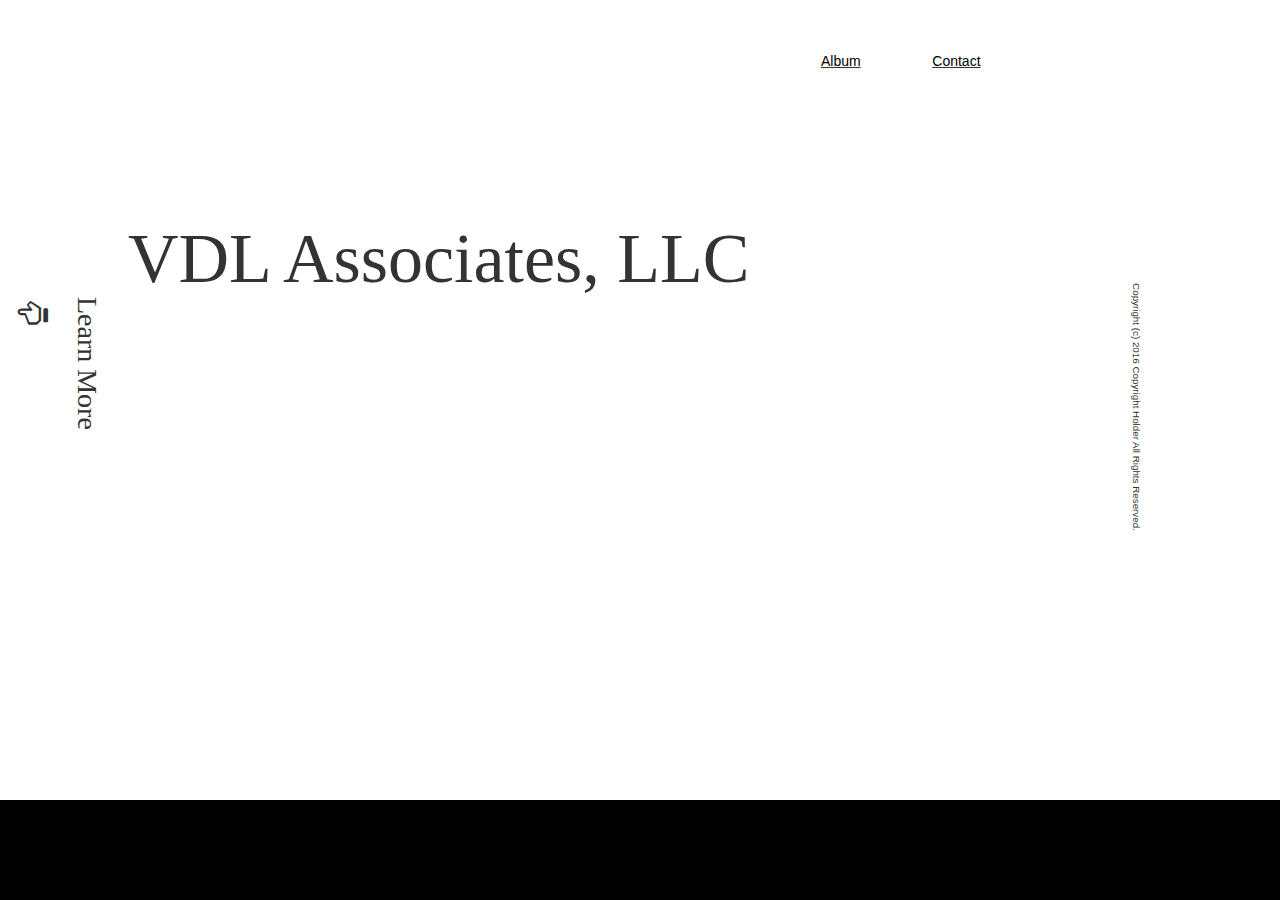
==== index.html @ 242d9b72 "hello" ====
<!DOCTYPE html>
<html>
  <head>
    <meta charset="utf-8">
    <title>Charles Lane</title>
    <link rel="stylesheet" href="/bower_components/bootstrap/dist/css/bootstrap.css" media="screen" title="no title" charset="utf-8">
    <link rel="stylesheet" href="/css/styles.css" media="screen" title="no title" charset="utf-8">
  </head>
  <body ng-app = "main">
    <div ui-view></div>
    <script src="bower_components/angular/angular.js" charset="utf-8"></script>
    <script src="bower_components/underscore/underscore.js" charset="utf-8"></script>
    <script src="bower_components/jquery/dist/jquery.js" charset="utf-8"></script>
    <script src="bower_components/angular-route/angular-route.js" charset="utf-8"></script>
    <script src="bower_components/angular-ui-router/release/angular-ui-router.js" charset="utf-8"></script>
    <script src="bower_components/bootstrap/dist/js/bootstrap.js" charset="utf-8"></script>
    <script src="bower_components/angular-resource/angular-resource.js"></script>
      <!-- my app modules  -->
    <script src="main/main.module.js" charset="utf-8"></script>
    <script src="main/main.controller.js" charset="utf-8"></script>
    <script src="main/directives/navbar.js" charset="utf-8"></script>
    <script src="main/directives/bottomNav.js" charset="utf-8"></script>
    <script src="main/directives/profile.directive.js" charset="utf-8"></script>

    <!-- photo album dependencies -->
    <script src="pics/pics.module.js" charset="utf-8"></script>
    <script src="pics/pics.controller.js" charset="utf-8"></script>
    <script src="pics/pics.service.js" charset="utf-8"></script>
    <script src="pics/directives/menu.directive.js" charset="utf-8"></script>

    <!-- contact info -->
    <script src="contact/contact.directive.js" charset="utf-8"></script>
  </body>
</html>
---- css/styles.css ----
@-moz-keyframes spin {
  from {
    -moz-transform: rotate(0deg); }
  to {
    -moz-transform: rotate(180deg); } }

@-webkit-keyframes spin {
  from {
    -webkit-transform: rotate(0deg); }
  to {
    -webkit-transform: rotate(180deg); } }

@keyframes spin {
  from {
    transform: rotate(0deg); }
  to {
    transform: rotate(180deg); } }

@-moz-keyframes flip {
  from {
    -moz-transform: rotateY(0deg); }
  to {
    -moz-transform: rotateY(180deg); } }

@-webkit-keyframes flip {
  from {
    -webkit-transform: rotateY(0deg); }
  to {
    -webkit-transform: rotateY(180deg); } }

@keyframes flip {
  from {
    transform: rotateY(0deg); }
  to {
    transform: rotateY(180deg); } }

@-webkit-keyframes fadeIn {
  from {
    opacity: 0; }
  to {
    opacity: .9; } }

@-moz-keyframes fadeIn {
  from {
    opacity: 0; }
  to {
    opacity: .9; } }

@keyframes fadeIn {
  from {
    opacity: 0; }
  to {
    opacity: .9; } }

@-webkit-keyframes fadeOut {
  from {
    opacity: .9; }
  to {
    opacity: 0; } }

@-moz-keyframes fadeOut {
  from {
    opacity: .9; }
  to {
    opacity: 0; } }

@keyframes fadeOut {
  from {
    opacity: .9; }
  to {
    opacity: 0; } }

@-webkit-keyframes fadeHalf {
  from {
    opacity: 1; }
  to {
    opacity: .5; } }

@-moz-keyframes fadeHalf {
  from {
    opacity: 1; }
  to {
    opacity: .5; } }

@keyframes fadeHalf {
  from {
    opacity: 1; }
  to {
    opacity: .5; } }

@-webkit-keyframes fadeWhole {
  from {
    opacity: .5; }
  to {
    opacity: 1; } }

@-moz-keyframes fadeWhole {
  from {
    opacity: .5; }
  to {
    opacity: 1; } }

@keyframes fadeWhole {
  from {
    opacity: .5; }
  to {
    opacity: 1; } }

@-webkit-keyframes slide-in {
  from {
    margin-left: 1500px; }
  to {
    margin-left: 0px; } }

@-moz-keyframes slide-in {
  from {
    margin-left: 1500px; }
  to {
    margin-left: 0px; } }

@keyframes slide-in {
  from {
    margin-left: 1500px; }
  to {
    margin-left: 0px; } }

@-webkit-keyframes slide-out {
  from {
    margin-left: 0px; }
  to {
    margin-left: 1500px; } }

@-moz-keyframes slide-out {
  from {
    margin-left: 0px; }
  to {
    margin-left: 1500px; } }

@keyframes slide-out {
  from {
    margin-left: 0px; }
  to {
    margin-left: 1500px; } }

@-moz-keyframes shrink {
  from {
    -moz-transform: scale(1); }
  to {
    -moz-transform: scale(0.7); } }

@-webkit-keyframes shrink {
  from {
    -webkit-transform: scale(1); }
  to {
    -webkit-transform: scale(0.7); } }

@keyframes shrink {
  from {
    transform: scale(1); }
  to {
    transform: scale(0.7); } }

@-moz-keyframes expand {
  from {
    -moz-transform: scale(0.7); }
  to {
    -moz-transform: scale(1); } }

@-webkit-keyframes expand {
  from {
    -webkit-transform: scale(0.7); }
  to {
    -webkit-transform: scale(1); } }

@keyframes expand {
  from {
    transform: scale(0.7); }
  to {
    transform: scale(1); } }

.flip {
  -webkit-animation: flip ease-in 1;
  /* call our keyframe named flip, use animattion ease-in and repeat it only 1 time */
  -moz-animation: flip ease-in 1;
  animation: flip ease-in 1;
  -webkit-animation-fill-mode: forwards;
  /* this makes sure that after animation is done we remain at the last keyframe value (opacity: 1)*/
  -moz-animation-fill-mode: forwards;
  animation-fill-mode: forwards;
  -webkit-animation-duration: 1s;
  -moz-animation-duration: 1s;
  animation-duration: 1s; }

.fade-in {
  -webkit-animation: fadeIn ease-in 1;
  /* call our keyframe named fadeIn, use animattion ease-in and repeat it only 1 time */
  -moz-animation: fadeIn ease-in 1;
  animation: fadeIn ease-in 1;
  -webkit-animation-fill-mode: forwards;
  /* this makes sure that after animation is done we remain at the last keyframe value (opacity: 1)*/
  -moz-animation-fill-mode: forwards;
  animation-fill-mode: forwards;
  -webkit-animation-duration: 1s;
  -moz-animation-duration: 1s;
  animation-duration: 1s; }

.fade-out {
  -webkit-animation: fadeOut ease-in 1;
  /* call our keyframe named fadeOut, use animattion ease-in and repeat it only 1 time */
  -moz-animation: fadeOut ease-in 1;
  animation: fadeOut ease-in 1;
  -webkit-animation-fill-mode: forwards;
  /* this makes sure that after animation is done we remain at the last keyframe value (opacity: 1)*/
  -moz-animation-fill-mode: forwards;
  animation-fill-mode: forwards;
  -webkit-animation-duration: .5s;
  -moz-animation-duration: .5s;
  animation-duration: .5s; }

.slide-in {
  -webkit-animation: slide-in ease-in 1;
  /* call our keyframe named slide-in, use animattion ease-in and repeat it only 1 time */
  -moz-animation: slide-in ease-in 1;
  animation: slide-in ease-in 1;
  -webkit-animation-fill-mode: forwards;
  /* this makes sure that after animation is done we remain at the last keyframe value (opacity: 1)*/
  -moz-animation-fill-mode: forwards;
  animation-fill-mode: forwards;
  -webkit-animation-duration: .5s;
  -moz-animation-duration: .5s;
  animation-duration: .5s; }

.slide-out {
  -webkit-animation: slide-out ease-in 1;
  /* call our keyframe named slide-out, use animattion ease-in and repeat it only 1 time */
  -moz-animation: slide-out ease-in 1;
  animation: slide-out ease-in 1;
  -webkit-animation-fill-mode: forwards;
  /* this makes sure that after animation is done we remain at the last keyframe value (opacity: 1)*/
  -moz-animation-fill-mode: forwards;
  animation-fill-mode: forwards;
  -webkit-animation-duration: .5s;
  -moz-animation-duration: .5s;
  animation-duration: .5s; }

.shrink {
  -webkit-animation: shrink ease-in 1;
  /* call our keyframe named shrink, use animattion ease-in and repeat it only 1 time */
  -moz-animation: shrink ease-in 1;
  animation: shrink ease-in 1;
  -webkit-animation-fill-mode: forwards;
  /* this makes sure that after animation is done we remain at the last keyframe value (opacity: 1)*/
  -moz-animation-fill-mode: forwards;
  animation-fill-mode: forwards;
  -webkit-animation-duration: .5s;
  -moz-animation-duration: .5s;
  animation-duration: .5s; }

.expand {
  -webkit-animation: expand ease-in 1;
  /* call our keyframe named expand, use animattion ease-in and repeat it only 1 time */
  -moz-animation: expand ease-in 1;
  animation: expand ease-in 1;
  -webkit-animation-fill-mode: forwards;
  /* this makes sure that after animation is done we remain at the last keyframe value (opacity: 1)*/
  -moz-animation-fill-mode: forwards;
  animation-fill-mode: forwards;
  -webkit-animation-duration: .5s;
  -moz-animation-duration: .5s;
  animation-duration: .5s; }

.fade-half {
  -webkit-animation: fadeHalf ease-in 1;
  /* call our keyframe named fadeHalf, use animattion ease-in and repeat it only 1 time */
  -moz-animation: fadeHalf ease-in 1;
  animation: fadeHalf ease-in 1;
  -webkit-animation-fill-mode: forwards;
  /* this makes sure that after animation is done we remain at the last keyframe value (opacity: 1)*/
  -moz-animation-fill-mode: forwards;
  animation-fill-mode: forwards;
  -webkit-animation-duration: .5s;
  -moz-animation-duration: .5s;
  animation-duration: .5s; }

.fade-whole {
  -webkit-animation: fadeWhole ease-in 1;
  /* call our keyframe named fadeWhole, use animattion ease-in and repeat it only 1 time */
  -moz-animation: fadeWhole ease-in 1;
  animation: fadeWhole ease-in 1;
  -webkit-animation-fill-mode: forwards;
  /* this makes sure that after animation is done we remain at the last keyframe value (opacity: 1)*/
  -moz-animation-fill-mode: forwards;
  animation-fill-mode: forwards;
  -webkit-animation-duration: .5s;
  -moz-animation-duration: .5s;
  animation-duration: .5s; }

.slide-right {
  margin-left: 1000px; }

.flip90 {
  transform: rotateY(90deg); }

.show-hand {
  display: none; }

.show-profile-content {
  opacity: 1; }

#cube .front {
  transform: rotateY(0deg); }

#cube .back {
  transform: rotateX(180deg); }

#cube .right {
  transform: rotateY(90deg); }

#cube .left {
  transform: rotateY(-90deg); }

#cube .top {
  transform: rotateX(90deg); }

#cube .bottom {
  transform: rotateX(-90deg); }

#cube .front {
  transform: rotateY(0deg) translateZ(100px); }

#cube .back {
  transform: rotateX(180deg) translateZ(100px); }

#cube .right {
  transform: rotateY(90deg) translateZ(100px); }

#cube .left {
  transform: rotateY(-90deg) translateZ(100px); }

#cube .top {
  transform: rotateX(90deg) translateZ(100px); }

#cube .bottom {
  transform: rotateX(-90deg) translateZ(100px); }

.show-front {
  transform: translateZ(-100px) rotateY(0deg); }

.show-back {
  transform: translateZ(-100px) rotateX(-180deg); }

.show-right {
  transform: translateZ(-100px) rotateY(-90deg); }

.show-left {
  transform: translateZ(-100px) rotateY(90deg); }

.show-top {
  transform: translateZ(-100px) rotateX(-90deg); }

.show-bottom {
  transform: translateZ(-100px) rotateX(90deg); }

h1, h2, h4, h5, h6 {
  font-family: 'old_standard_tt', Georgia, "Times New Roman", Times, serif; }

body {
  overflow-x: hidden;
  overflow-y: hidden;
  background-color: black; }

.profile-directive {
  transition: 1s;
  position: absolute;
  width: 90%;
  height: 2500px;
  background-color: white;
  color: black;
  z-index: 6;
  border: solid 15px rgba(250, 250, 250, 0.9);
  margin: 20px; }
  .profile-directive div {
    display: inline-block; }
  .profile-directive .blurb-award {
    width: 100%;
    background: #353f55;
    opacity: .9;
    height: 800px;
    top: 0px; }
    .profile-directive .blurb-award .title-profile {
      position: absolute;
      left: 20%;
      top: 200px;
      z-index: 10;
      font-size: 3em;
      letter-spacing: 4px; }
    .profile-directive .blurb-award img {
      position: absolute;
      top: -15px;
      right: -15px;
      width: 800px; }
    .profile-directive .blurb-award h5 {
      transform: rotate(90deg);
      position: absolute;
      font-size: 2em;
      right: -8%;
      top: 150px; }
  .profile-directive .content-banner {
    background-color: #b46357;
    width: 1000px;
    height: 100px;
    position: absolute;
    left: 10%;
    top: 650px;
    z-index: 15;
    text-align: center; }
    .profile-directive .content-banner span {
      font-size: 2em; }
    .profile-directive .content-banner .expanded-profile {
      transition: .5s;
      font-size: 0;
      opacity: 0;
      font-family: 'hallo_sans', Helvetica, Arial, sans-serif;
      font-weight: lighter;
      padding: 10px;
      letter-spacing: 5px; }
      .profile-directive .content-banner .expanded-profile h1 {
        width: 49%;
        float: left;
        padding: 10px; }
      .profile-directive .content-banner .expanded-profile h2 {
        width: 49%;
        border-left: solid white 1px;
        float: right;
        padding: 10px; }

.copyright {
  transform: rotate(90deg);
  position: absolute;
  right: 20px;
  top: 400px;
  font-size: .7em; }

.glyphicon-hand-left {
  position: absolute;
  top: 300px;
  left: 20px;
  font-size: 2em;
  height: 400px; }
  .glyphicon-hand-left h1 {
    font-size: 1em;
    transform: rotate(90deg); }

.glyphicon-hand-right {
  position: absolute;
  top: 300px;
  z-index: 5;
  color: white;
  right: 20px;
  font-size: 2em;
  height: 400px;
  font-size: 20px; }
  .glyphicon-hand-right h1 {
    font-size: 1em;
    transform: rotate(90deg); }

.vdl-banner {
  position: absolute;
  left: 10%;
  top: 200px;
  font-size: 5em;
  z-index: 8; }

.landing-pics {
  transition: 1s ease-in;
  background-color: white;
  width: 100%;
  height: 800px;
  margin: auto;
  padding: 15%; }
  .landing-pics div {
    top: 10%;
    position: absolute;
    width: 70%;
    opacity: 0; }
    .landing-pics div img {
      margin: 0;
      opacity: 0;
      width: 100%; }

.navbar {
  z-index: 5;
  width: 400px;
  position: absolute;
  top: 50px;
  right: 100px; }
  .navbar li {
    text-decoration: underline;
    width: 30%;
    display: inline-block; }
    .navbar li a {
      text-decoration: none;
      color: black; }
      .navbar li a:hover {
        font-weight: bold; }

footer {
  display: block;
  width: 100%;
  margin-top: 1000px; }

.main-div .hamburger-border {
  position: absolute;
  width: 50px;
  height: 50px;
  margin: 0;
  top: 15px;
  left: 15px;
  z-index: 3;
  padding: 5px;
  text-align: center;
  transform: rotate(45deg);
  border: solid #AC8E5D 1px; }

.main-div .glyphicon-menu-hamburger {
  z-index: 3;
  font-size: 30px;
  color: #AC8E5D;
  transform: rotate(45deg); }

.featured-projects li {
  width: 10%;
  display: inline-block;
  margin: 5px;
  text-align: center;
  padding: 5px; }
  .featured-projects li span {
    position: absolute;
    font-size: 2em;
    z-index: 5;
    color: white; }
    .featured-projects li span:hover {
      opacity: .7; }
  .featured-projects li img {
    z-index: 0;
    width: 100%; }

.expanded-container li {
  width: 15%;
  display: inline-block; }
  .expanded-container li img {
    width: 100px;
    height: 100px; }

.carousel-wide {
  position: fixed;
  top: 100px;
  width: 1200px;
  left: 0px;
  height: 600px; }
  .carousel-wide #carousel-short {
    transition: .5s ease-in;
    position: absolute;
    z-index: 2;
    height: 600px;
    width: 1300px;
    left: 400px; }
    .carousel-wide #carousel-short li {
      display: inline-block;
      height: 590px;
      width: 590px;
      padding: 0, 10px, 0, 10px; }
      .carousel-wide #carousel-short li img {
        width: 560px;
        height: 580px; }
  .carousel-wide .blur-right {
    width: 440px;
    height: 580px;
    position: absolute;
    right: -300px;
    opacity: .5;
    background: white;
    z-index: 5; }
    .carousel-wide .blur-right span {
      font-size: 5em;
      top: 50%;
      left: 50px; }
  .carousel-wide .blur-left {
    width: 440px;
    height: 580px;
    position: absolute;
    left: 0px;
    opacity: .5;
    background: white;
    z-index: 5; }
    .carousel-wide .blur-left .glyphicon-menu-left {
      font-size: 5em;
      top: 50%;
      left: 150px; }
    .carousel-wide .blur-left .hamburger-border {
      position: absolute;
      width: 50px;
      height: 50px;
      margin: 0;
      top: 50%;
      left: 10%;
      z-index: 3;
      padding: 5px;
      text-align: center;
      transform: rotate(45deg);
      border: solid #AC8E5D 1px; }
    .carousel-wide .blur-left .glyphicon-menu-hamburger {
      z-index: 3;
      font-size: 30px;
      color: #AC8E5D;
      transform: rotate(45deg); }

.main-div {
  transition: 1s; }

.sub-div-pic {
  background-color: black; }

.menu-directive {
  transform: rotate(45deg);
  opacity: 0;
  position: absolute;
  left: 535px;
  top: 200px;
  border: solid #866F48;
  padding: 50px;
  width: 300px;
  height: 300px; }
  .menu-directive ol {
    transform: rotate(-45deg);
    margin-left: 10px; }
  .menu-directive li {
    color: #AC8E5D;
    opacity: .7;
    margin-top: 20px;
    font-size: 30px; }
    .menu-directive li a {
      text-decoration: none;
      color: #AC8E5D; }
    .menu-directive li:hover {
      opacity: 1;
      font-weight: bold; }

.contact-wrapper {
  transition: 1s;
  width: 600px;
  padding: 50px;
  position: absolute;
  z-index: 15;
  left: 200px;
  background-color: black;
  color: white;
  top: -500px; }
  .contact-wrapper .contact-us {
    color: #FFD700; }
  .contact-wrapper div {
    display: inline-block; }
  .contact-wrapper .glyphicon-remove {
    float: right;
    font-size: 30px; }
    .contact-wrapper .glyphicon-remove:hover {
      opacity: .8; }
  .contact-wrapper .snail-mail {
    vertical-align: top;
    width: 90%; }
    .contact-wrapper .snail-mail h5, .contact-wrapper .snail-mail h6 {
      width: 40%;
      display: inline-block; }
    .contact-wrapper .snail-mail h5 {
      color: #A9A9A9; }
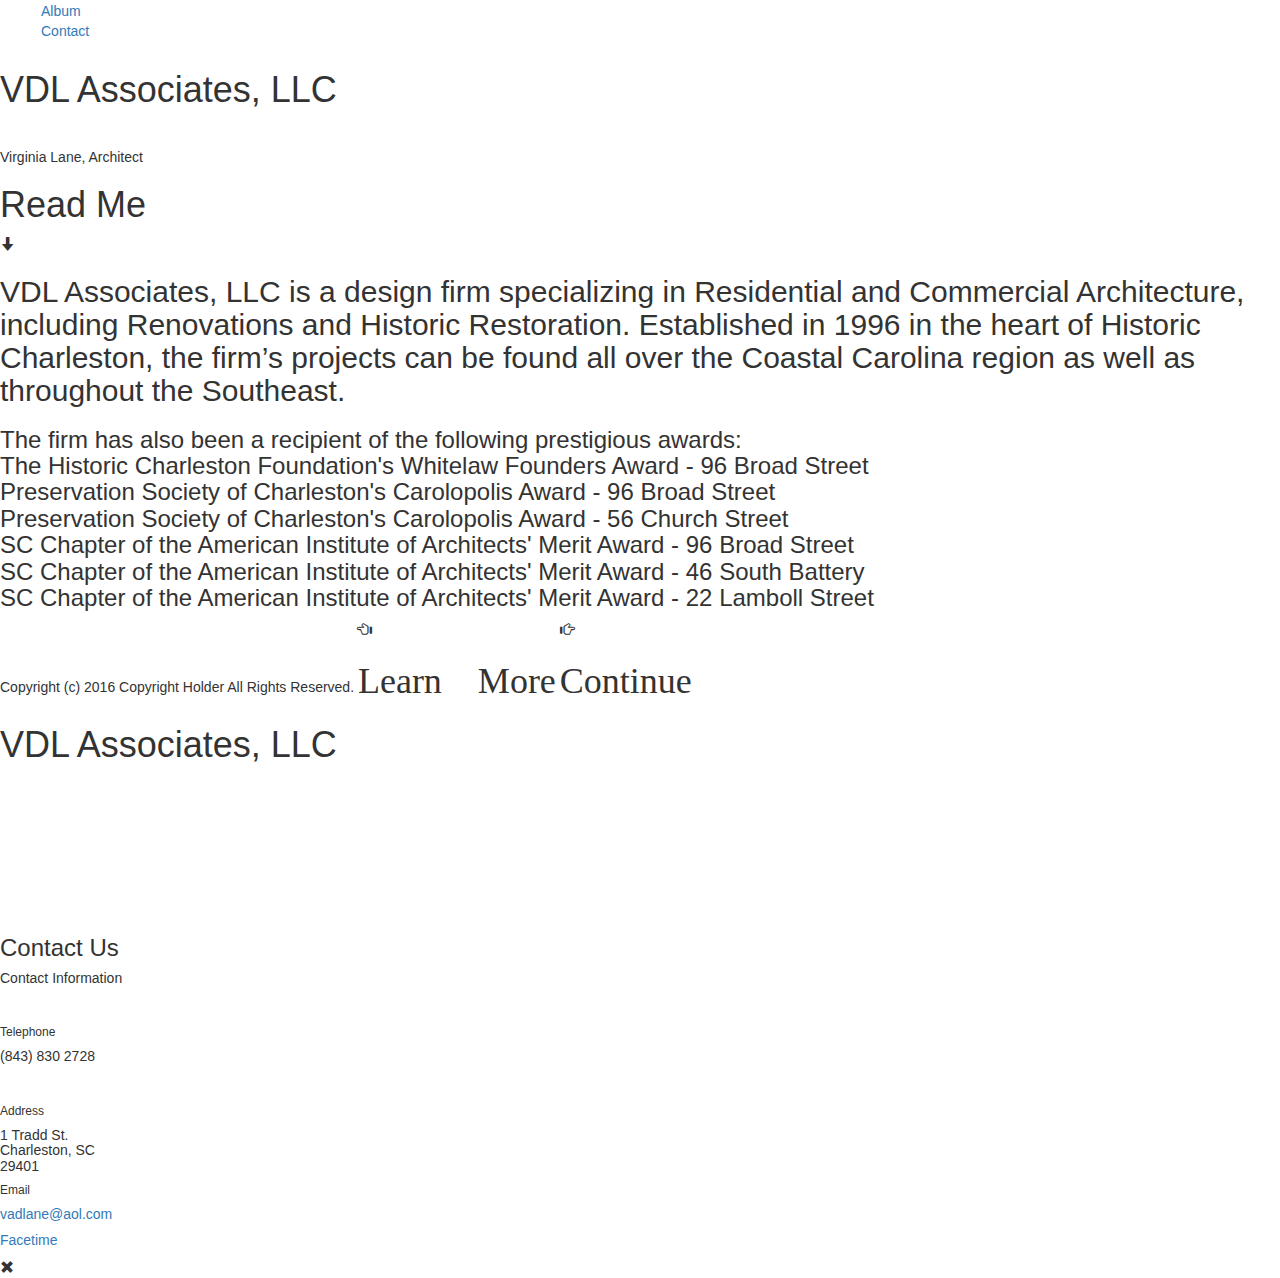
==== commit bdd7e3f4: "hello" ====
--- a/index.html
+++ b/index.html
@@ -4,7 +4,7 @@
     <meta charset="utf-8">
     <title>Charles Lane</title>
     <link rel="stylesheet" href="/bower_components/bootstrap/dist/css/bootstrap.css" media="screen" title="no title" charset="utf-8">
-    <link rel="stylesheet" href="/css/styles.css" media="screen" title="no title" charset="utf-8">
+    <link rel="stylesheet" href="VDL/css/styles.css" media="screen" title="no title" charset="utf-8">
   </head>
   <body ng-app = "main">
     <div ui-view></div>
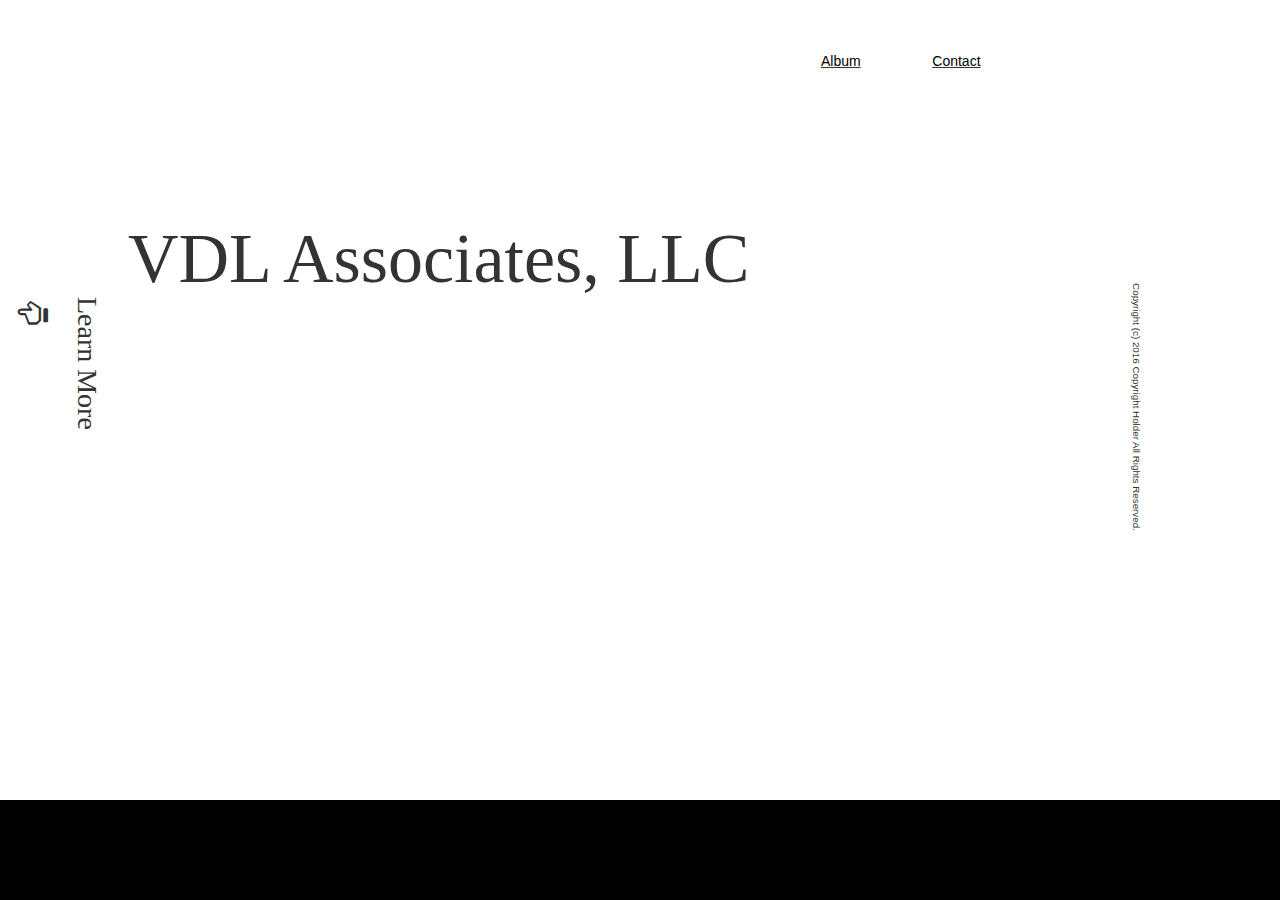
==== commit 0689870d: "hello" ====
--- a/index.html
+++ b/index.html
@@ -4,7 +4,7 @@
     <meta charset="utf-8">
     <title>Charles Lane</title>
     <link rel="stylesheet" href="/bower_components/bootstrap/dist/css/bootstrap.css" media="screen" title="no title" charset="utf-8">
-    <link rel="stylesheet" href="VDL/css/styles.css" media="screen" title="no title" charset="utf-8">
+    <link rel="stylesheet" href="./css/styles.css" media="screen" title="no title" charset="utf-8">
   </head>
   <body ng-app = "main">
     <div ui-view></div>
--- a/css/styles.css
+++ b/css/styles.css
@@ -0,0 +1,675 @@
+@-moz-keyframes spin {
+  from {
+    -moz-transform: rotate(0deg); }
+  to {
+    -moz-transform: rotate(180deg); } }
+
+@-webkit-keyframes spin {
+  from {
+    -webkit-transform: rotate(0deg); }
+  to {
+    -webkit-transform: rotate(180deg); } }
+
+@keyframes spin {
+  from {
+    transform: rotate(0deg); }
+  to {
+    transform: rotate(180deg); } }
+
+@-moz-keyframes flip {
+  from {
+    -moz-transform: rotateY(0deg); }
+  to {
+    -moz-transform: rotateY(180deg); } }
+
+@-webkit-keyframes flip {
+  from {
+    -webkit-transform: rotateY(0deg); }
+  to {
+    -webkit-transform: rotateY(180deg); } }
+
+@keyframes flip {
+  from {
+    transform: rotateY(0deg); }
+  to {
+    transform: rotateY(180deg); } }
+
+@-webkit-keyframes fadeIn {
+  from {
+    opacity: 0; }
+  to {
+    opacity: .9; } }
+
+@-moz-keyframes fadeIn {
+  from {
+    opacity: 0; }
+  to {
+    opacity: .9; } }
+
+@keyframes fadeIn {
+  from {
+    opacity: 0; }
+  to {
+    opacity: .9; } }
+
+@-webkit-keyframes fadeOut {
+  from {
+    opacity: .9; }
+  to {
+    opacity: 0; } }
+
+@-moz-keyframes fadeOut {
+  from {
+    opacity: .9; }
+  to {
+    opacity: 0; } }
+
+@keyframes fadeOut {
+  from {
+    opacity: .9; }
+  to {
+    opacity: 0; } }
+
+@-webkit-keyframes fadeHalf {
+  from {
+    opacity: 1; }
+  to {
+    opacity: .5; } }
+
+@-moz-keyframes fadeHalf {
+  from {
+    opacity: 1; }
+  to {
+    opacity: .5; } }
+
+@keyframes fadeHalf {
+  from {
+    opacity: 1; }
+  to {
+    opacity: .5; } }
+
+@-webkit-keyframes fadeWhole {
+  from {
+    opacity: .5; }
+  to {
+    opacity: 1; } }
+
+@-moz-keyframes fadeWhole {
+  from {
+    opacity: .5; }
+  to {
+    opacity: 1; } }
+
+@keyframes fadeWhole {
+  from {
+    opacity: .5; }
+  to {
+    opacity: 1; } }
+
+@-webkit-keyframes slide-in {
+  from {
+    margin-left: 1500px; }
+  to {
+    margin-left: 0px; } }
+
+@-moz-keyframes slide-in {
+  from {
+    margin-left: 1500px; }
+  to {
+    margin-left: 0px; } }
+
+@keyframes slide-in {
+  from {
+    margin-left: 1500px; }
+  to {
+    margin-left: 0px; } }
+
+@-webkit-keyframes slide-out {
+  from {
+    margin-left: 0px; }
+  to {
+    margin-left: 1500px; } }
+
+@-moz-keyframes slide-out {
+  from {
+    margin-left: 0px; }
+  to {
+    margin-left: 1500px; } }
+
+@keyframes slide-out {
+  from {
+    margin-left: 0px; }
+  to {
+    margin-left: 1500px; } }
+
+@-moz-keyframes shrink {
+  from {
+    -moz-transform: scale(1); }
+  to {
+    -moz-transform: scale(0.7); } }
+
+@-webkit-keyframes shrink {
+  from {
+    -webkit-transform: scale(1); }
+  to {
+    -webkit-transform: scale(0.7); } }
+
+@keyframes shrink {
+  from {
+    transform: scale(1); }
+  to {
+    transform: scale(0.7); } }
+
+@-moz-keyframes expand {
+  from {
+    -moz-transform: scale(0.7); }
+  to {
+    -moz-transform: scale(1); } }
+
+@-webkit-keyframes expand {
+  from {
+    -webkit-transform: scale(0.7); }
+  to {
+    -webkit-transform: scale(1); } }
+
+@keyframes expand {
+  from {
+    transform: scale(0.7); }
+  to {
+    transform: scale(1); } }
+
+.flip {
+  -webkit-animation: flip ease-in 1;
+  /* call our keyframe named flip, use animattion ease-in and repeat it only 1 time */
+  -moz-animation: flip ease-in 1;
+  animation: flip ease-in 1;
+  -webkit-animation-fill-mode: forwards;
+  /* this makes sure that after animation is done we remain at the last keyframe value (opacity: 1)*/
+  -moz-animation-fill-mode: forwards;
+  animation-fill-mode: forwards;
+  -webkit-animation-duration: 1s;
+  -moz-animation-duration: 1s;
+  animation-duration: 1s; }
+
+.fade-in {
+  -webkit-animation: fadeIn ease-in 1;
+  /* call our keyframe named fadeIn, use animattion ease-in and repeat it only 1 time */
+  -moz-animation: fadeIn ease-in 1;
+  animation: fadeIn ease-in 1;
+  -webkit-animation-fill-mode: forwards;
+  /* this makes sure that after animation is done we remain at the last keyframe value (opacity: 1)*/
+  -moz-animation-fill-mode: forwards;
+  animation-fill-mode: forwards;
+  -webkit-animation-duration: 1s;
+  -moz-animation-duration: 1s;
+  animation-duration: 1s; }
+
+.fade-out {
+  -webkit-animation: fadeOut ease-in 1;
+  /* call our keyframe named fadeOut, use animattion ease-in and repeat it only 1 time */
+  -moz-animation: fadeOut ease-in 1;
+  animation: fadeOut ease-in 1;
+  -webkit-animation-fill-mode: forwards;
+  /* this makes sure that after animation is done we remain at the last keyframe value (opacity: 1)*/
+  -moz-animation-fill-mode: forwards;
+  animation-fill-mode: forwards;
+  -webkit-animation-duration: .5s;
+  -moz-animation-duration: .5s;
+  animation-duration: .5s; }
+
+.slide-in {
+  -webkit-animation: slide-in ease-in 1;
+  /* call our keyframe named slide-in, use animattion ease-in and repeat it only 1 time */
+  -moz-animation: slide-in ease-in 1;
+  animation: slide-in ease-in 1;
+  -webkit-animation-fill-mode: forwards;
+  /* this makes sure that after animation is done we remain at the last keyframe value (opacity: 1)*/
+  -moz-animation-fill-mode: forwards;
+  animation-fill-mode: forwards;
+  -webkit-animation-duration: .5s;
+  -moz-animation-duration: .5s;
+  animation-duration: .5s; }
+
+.slide-out {
+  -webkit-animation: slide-out ease-in 1;
+  /* call our keyframe named slide-out, use animattion ease-in and repeat it only 1 time */
+  -moz-animation: slide-out ease-in 1;
+  animation: slide-out ease-in 1;
+  -webkit-animation-fill-mode: forwards;
+  /* this makes sure that after animation is done we remain at the last keyframe value (opacity: 1)*/
+  -moz-animation-fill-mode: forwards;
+  animation-fill-mode: forwards;
+  -webkit-animation-duration: .5s;
+  -moz-animation-duration: .5s;
+  animation-duration: .5s; }
+
+.shrink {
+  -webkit-animation: shrink ease-in 1;
+  /* call our keyframe named shrink, use animattion ease-in and repeat it only 1 time */
+  -moz-animation: shrink ease-in 1;
+  animation: shrink ease-in 1;
+  -webkit-animation-fill-mode: forwards;
+  /* this makes sure that after animation is done we remain at the last keyframe value (opacity: 1)*/
+  -moz-animation-fill-mode: forwards;
+  animation-fill-mode: forwards;
+  -webkit-animation-duration: .5s;
+  -moz-animation-duration: .5s;
+  animation-duration: .5s; }
+
+.expand {
+  -webkit-animation: expand ease-in 1;
+  /* call our keyframe named expand, use animattion ease-in and repeat it only 1 time */
+  -moz-animation: expand ease-in 1;
+  animation: expand ease-in 1;
+  -webkit-animation-fill-mode: forwards;
+  /* this makes sure that after animation is done we remain at the last keyframe value (opacity: 1)*/
+  -moz-animation-fill-mode: forwards;
+  animation-fill-mode: forwards;
+  -webkit-animation-duration: .5s;
+  -moz-animation-duration: .5s;
+  animation-duration: .5s; }
+
+.fade-half {
+  -webkit-animation: fadeHalf ease-in 1;
+  /* call our keyframe named fadeHalf, use animattion ease-in and repeat it only 1 time */
+  -moz-animation: fadeHalf ease-in 1;
+  animation: fadeHalf ease-in 1;
+  -webkit-animation-fill-mode: forwards;
+  /* this makes sure that after animation is done we remain at the last keyframe value (opacity: 1)*/
+  -moz-animation-fill-mode: forwards;
+  animation-fill-mode: forwards;
+  -webkit-animation-duration: .5s;
+  -moz-animation-duration: .5s;
+  animation-duration: .5s; }
+
+.fade-whole {
+  -webkit-animation: fadeWhole ease-in 1;
+  /* call our keyframe named fadeWhole, use animattion ease-in and repeat it only 1 time */
+  -moz-animation: fadeWhole ease-in 1;
+  animation: fadeWhole ease-in 1;
+  -webkit-animation-fill-mode: forwards;
+  /* this makes sure that after animation is done we remain at the last keyframe value (opacity: 1)*/
+  -moz-animation-fill-mode: forwards;
+  animation-fill-mode: forwards;
+  -webkit-animation-duration: .5s;
+  -moz-animation-duration: .5s;
+  animation-duration: .5s; }
+
+.slide-right {
+  margin-left: 1000px; }
+
+.flip90 {
+  transform: rotateY(90deg); }
+
+.show-hand {
+  display: none; }
+
+.show-profile-content {
+  opacity: 1; }
+
+#cube .front {
+  transform: rotateY(0deg); }
+
+#cube .back {
+  transform: rotateX(180deg); }
+
+#cube .right {
+  transform: rotateY(90deg); }
+
+#cube .left {
+  transform: rotateY(-90deg); }
+
+#cube .top {
+  transform: rotateX(90deg); }
+
+#cube .bottom {
+  transform: rotateX(-90deg); }
+
+#cube .front {
+  transform: rotateY(0deg) translateZ(100px); }
+
+#cube .back {
+  transform: rotateX(180deg) translateZ(100px); }
+
+#cube .right {
+  transform: rotateY(90deg) translateZ(100px); }
+
+#cube .left {
+  transform: rotateY(-90deg) translateZ(100px); }
+
+#cube .top {
+  transform: rotateX(90deg) translateZ(100px); }
+
+#cube .bottom {
+  transform: rotateX(-90deg) translateZ(100px); }
+
+.show-front {
+  transform: translateZ(-100px) rotateY(0deg); }
+
+.show-back {
+  transform: translateZ(-100px) rotateX(-180deg); }
+
+.show-right {
+  transform: translateZ(-100px) rotateY(-90deg); }
+
+.show-left {
+  transform: translateZ(-100px) rotateY(90deg); }
+
+.show-top {
+  transform: translateZ(-100px) rotateX(-90deg); }
+
+.show-bottom {
+  transform: translateZ(-100px) rotateX(90deg); }
+
+h1, h2, h4, h5, h6 {
+  font-family: 'old_standard_tt', Georgia, "Times New Roman", Times, serif; }
+
+body {
+  overflow-x: hidden;
+  overflow-y: hidden;
+  background-color: black; }
+
+.profile-directive {
+  transition: 1s;
+  position: absolute;
+  width: 90%;
+  height: 2500px;
+  background-color: white;
+  color: black;
+  z-index: 6;
+  border: solid 15px rgba(250, 250, 250, 0.9);
+  margin: 20px; }
+  .profile-directive div {
+    display: inline-block; }
+  .profile-directive .blurb-award {
+    width: 100%;
+    background: #353f55;
+    opacity: .9;
+    height: 800px;
+    top: 0px; }
+    .profile-directive .blurb-award .title-profile {
+      position: absolute;
+      left: 20%;
+      top: 200px;
+      z-index: 10;
+      font-size: 3em;
+      letter-spacing: 4px; }
+    .profile-directive .blurb-award img {
+      position: absolute;
+      top: -15px;
+      right: -15px;
+      width: 800px; }
+    .profile-directive .blurb-award h5 {
+      transform: rotate(90deg);
+      position: absolute;
+      font-size: 2em;
+      right: -8%;
+      top: 150px; }
+  .profile-directive .content-banner {
+    background-color: #b46357;
+    width: 1000px;
+    height: 100px;
+    position: absolute;
+    left: 10%;
+    top: 650px;
+    z-index: 15;
+    text-align: center; }
+    .profile-directive .content-banner span {
+      font-size: 2em; }
+    .profile-directive .content-banner .expanded-profile {
+      transition: .5s;
+      font-size: 0;
+      opacity: 0;
+      font-family: 'hallo_sans', Helvetica, Arial, sans-serif;
+      font-weight: lighter;
+      padding: 10px;
+      letter-spacing: 5px; }
+      .profile-directive .content-banner .expanded-profile h1 {
+        width: 49%;
+        float: left;
+        padding: 10px; }
+      .profile-directive .content-banner .expanded-profile h2 {
+        width: 49%;
+        border-left: solid white 1px;
+        float: right;
+        padding: 10px; }
+
+.copyright {
+  transform: rotate(90deg);
+  position: absolute;
+  right: 20px;
+  top: 400px;
+  font-size: .7em; }
+
+.glyphicon-hand-left {
+  position: absolute;
+  top: 300px;
+  left: 20px;
+  font-size: 2em;
+  height: 400px; }
+  .glyphicon-hand-left h1 {
+    font-size: 1em;
+    transform: rotate(90deg); }
+
+.glyphicon-hand-right {
+  position: absolute;
+  top: 300px;
+  z-index: 5;
+  color: white;
+  right: 20px;
+  font-size: 2em;
+  height: 400px;
+  font-size: 20px; }
+  .glyphicon-hand-right h1 {
+    font-size: 1em;
+    transform: rotate(90deg); }
+
+.vdl-banner {
+  position: absolute;
+  left: 10%;
+  top: 200px;
+  font-size: 5em;
+  z-index: 8; }
+
+.landing-pics {
+  transition: 1s ease-in;
+  background-color: white;
+  width: 100%;
+  height: 800px;
+  margin: auto;
+  padding: 15%; }
+  .landing-pics div {
+    top: 10%;
+    position: absolute;
+    width: 70%;
+    opacity: 0; }
+    .landing-pics div img {
+      margin: 0;
+      opacity: 0;
+      width: 100%; }
+
+.navbar {
+  z-index: 5;
+  width: 400px;
+  position: absolute;
+  top: 50px;
+  right: 100px; }
+  .navbar li {
+    text-decoration: underline;
+    width: 30%;
+    display: inline-block; }
+    .navbar li a {
+      text-decoration: none;
+      color: black; }
+      .navbar li a:hover {
+        font-weight: bold; }
+
+footer {
+  display: block;
+  width: 100%;
+  margin-top: 1000px; }
+
+.main-div .hamburger-border {
+  position: absolute;
+  width: 50px;
+  height: 50px;
+  margin: 0;
+  top: 15px;
+  left: 15px;
+  z-index: 3;
+  padding: 5px;
+  text-align: center;
+  transform: rotate(45deg);
+  border: solid #AC8E5D 1px; }
+
+.main-div .glyphicon-menu-hamburger {
+  z-index: 3;
+  font-size: 30px;
+  color: #AC8E5D;
+  transform: rotate(45deg); }
+
+.featured-projects li {
+  width: 10%;
+  display: inline-block;
+  margin: 5px;
+  text-align: center;
+  padding: 5px; }
+  .featured-projects li span {
+    position: absolute;
+    font-size: 2em;
+    z-index: 5;
+    color: white; }
+    .featured-projects li span:hover {
+      opacity: .7; }
+  .featured-projects li img {
+    z-index: 0;
+    width: 100%; }
+
+.expanded-container li {
+  width: 15%;
+  display: inline-block; }
+  .expanded-container li img {
+    width: 100px;
+    height: 100px; }
+
+.carousel-wide {
+  position: fixed;
+  top: 100px;
+  width: 1200px;
+  left: 0px;
+  height: 600px; }
+  .carousel-wide #carousel-short {
+    transition: .5s ease-in;
+    position: absolute;
+    z-index: 2;
+    height: 600px;
+    width: 1300px;
+    left: 400px; }
+    .carousel-wide #carousel-short li {
+      display: inline-block;
+      height: 590px;
+      width: 590px;
+      padding: 0, 10px, 0, 10px; }
+      .carousel-wide #carousel-short li img {
+        width: 560px;
+        height: 580px; }
+  .carousel-wide .blur-right {
+    width: 440px;
+    height: 580px;
+    position: absolute;
+    right: -300px;
+    opacity: .5;
+    background: white;
+    z-index: 5; }
+    .carousel-wide .blur-right span {
+      font-size: 5em;
+      top: 50%;
+      left: 50px; }
+  .carousel-wide .blur-left {
+    width: 440px;
+    height: 580px;
+    position: absolute;
+    left: 0px;
+    opacity: .5;
+    background: white;
+    z-index: 5; }
+    .carousel-wide .blur-left .glyphicon-menu-left {
+      font-size: 5em;
+      top: 50%;
+      left: 150px; }
+    .carousel-wide .blur-left .hamburger-border {
+      position: absolute;
+      width: 50px;
+      height: 50px;
+      margin: 0;
+      top: 50%;
+      left: 10%;
+      z-index: 3;
+      padding: 5px;
+      text-align: center;
+      transform: rotate(45deg);
+      border: solid #AC8E5D 1px; }
+    .carousel-wide .blur-left .glyphicon-menu-hamburger {
+      z-index: 3;
+      font-size: 30px;
+      color: #AC8E5D;
+      transform: rotate(45deg); }
+
+.main-div {
+  transition: 1s; }
+
+.sub-div-pic {
+  background-color: black; }
+
+.menu-directive {
+  transform: rotate(45deg);
+  opacity: 0;
+  position: absolute;
+  left: 535px;
+  top: 200px;
+  border: solid #866F48;
+  padding: 50px;
+  width: 300px;
+  height: 300px; }
+  .menu-directive ol {
+    transform: rotate(-45deg);
+    margin-left: 10px; }
+  .menu-directive li {
+    color: #AC8E5D;
+    opacity: .7;
+    margin-top: 20px;
+    font-size: 30px; }
+    .menu-directive li a {
+      text-decoration: none;
+      color: #AC8E5D; }
+    .menu-directive li:hover {
+      opacity: 1;
+      font-weight: bold; }
+
+.contact-wrapper {
+  transition: 1s;
+  width: 600px;
+  padding: 50px;
+  position: absolute;
+  z-index: 15;
+  left: 200px;
+  background-color: black;
+  color: white;
+  top: -500px; }
+  .contact-wrapper .contact-us {
+    color: #FFD700; }
+  .contact-wrapper div {
+    display: inline-block; }
+  .contact-wrapper .glyphicon-remove {
+    float: right;
+    font-size: 30px; }
+    .contact-wrapper .glyphicon-remove:hover {
+      opacity: .8; }
+  .contact-wrapper .snail-mail {
+    vertical-align: top;
+    width: 90%; }
+    .contact-wrapper .snail-mail h5, .contact-wrapper .snail-mail h6 {
+      width: 40%;
+      display: inline-block; }
+    .contact-wrapper .snail-mail h5 {
+      color: #A9A9A9; }
